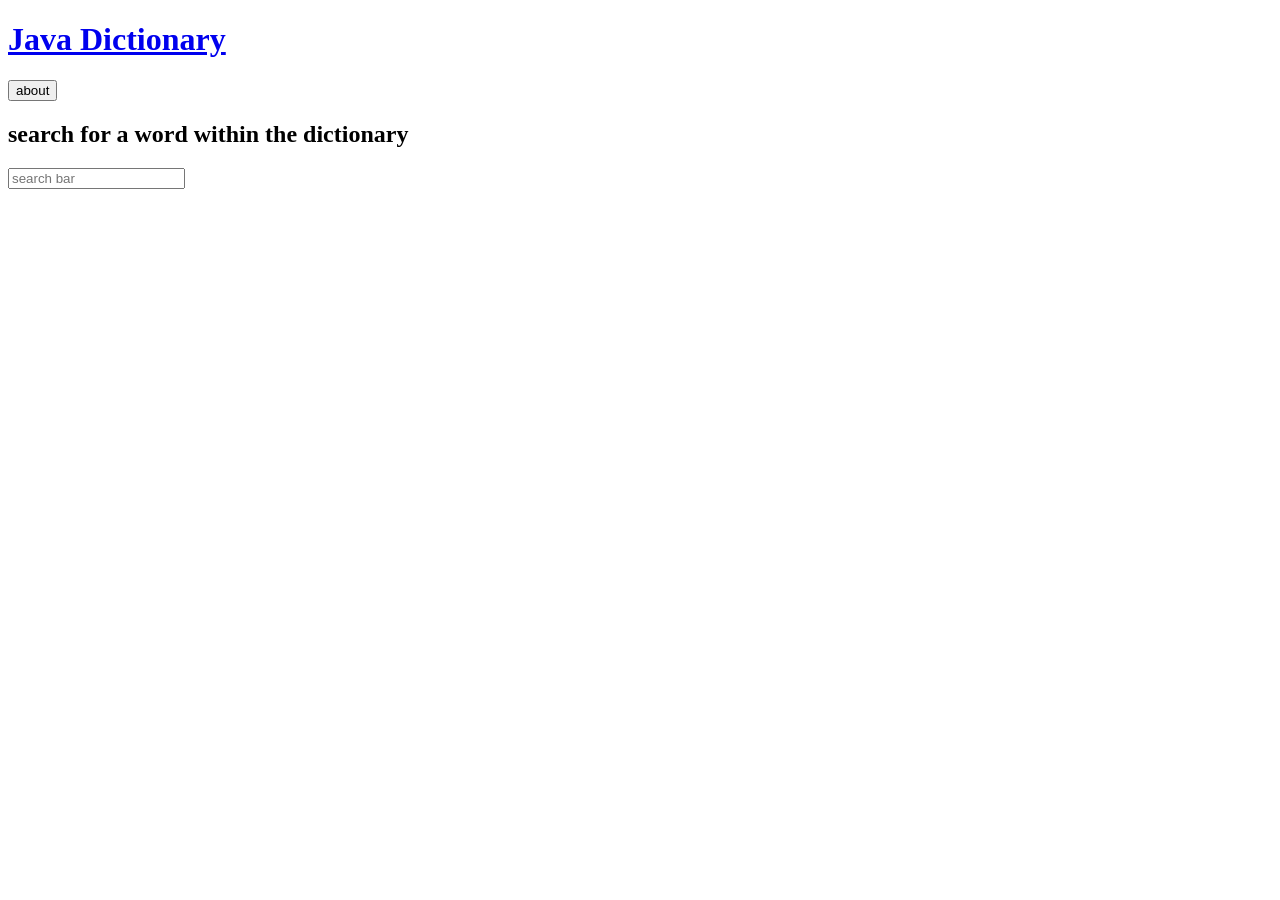
==== index.html @ ee022ebc "Add files via upload" ====
<!DOCTYPE html>
<html lang="en">
  <head>
    <link rel="preconnect" href="https://fonts.googleapis.com" />
    <link rel="preconnect" href="https://fonts.gstatic.com" crossorigin />
    <link
      href="https://fonts.googleapis.com/css2?family=Raleway:wght@300&display=swap"
      rel="stylesheet"
    />
    <script src="./buttons.js"></script>
    <meta charset="UTF-8" />
    <meta http-equiv="X-UA-Compatible" content="IE=edge" />
    <meta name="viewport" content="width=device-width, initial-scale=1.0" />
    <link rel="stylesheet" href="./styles.css" />
    <title>Java Dictionary</title>
  </head>
  <body>
    <div class="header">
      <h1 class="main-name"><a href="./index.html">Java Dictionary</a></h1>
      <button id="info" onclick="aboutButton()">about</button>
    </div>

    <div id="log">
      <h2>search for a word within the dictionary</h2>

      <form>
        <input id="search" type="text" placeholder="search bar" />
      </form>
    </div>
  </body>
</html>
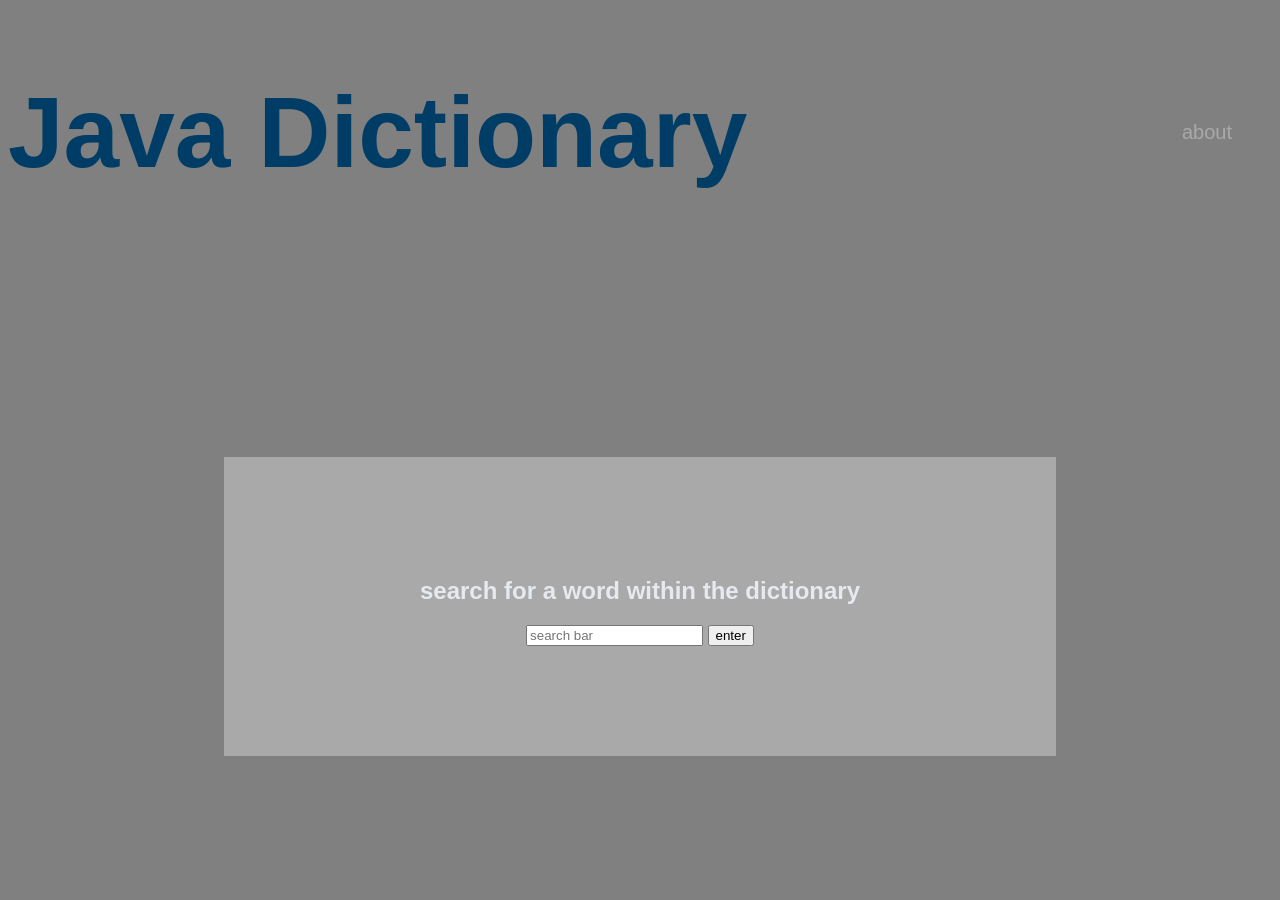
==== commit 188d7d9d: "Add files via upload" ====
--- a/index.html
+++ b/index.html
@@ -8,6 +8,7 @@
       rel="stylesheet"
     />
     <script src="./buttons.js"></script>
+    <script src="./index.js"></script>
     <meta charset="UTF-8" />
     <meta http-equiv="X-UA-Compatible" content="IE=edge" />
     <meta name="viewport" content="width=device-width, initial-scale=1.0" />
@@ -25,6 +26,13 @@
 
       <form>
         <input id="search" type="text" placeholder="search bar" />
+
+        <button id="enter" onclick="enterButton()">enter</button>
+        <script>
+          function enterButton() {
+            alert("The word exists in the dictonary. Click to view the meaning!");
+          }
+          </script>
       </form>
     </div>
   </body>
--- a/styles.css
+++ b/styles.css
@@ -0,0 +1,92 @@
+* {
+    font-family: "Papyrus", sans-serif;
+  }
+  
+  body {
+    background-color: grey;
+  }
+  
+  .header {
+    display: flex;
+    align-items: center;
+  }
+  .main-name {
+    color: #003d66;
+    font-size: 100px;
+  }
+  
+title {
+    text-align:center;
+}
+
+#info {
+    background-color: grey;
+    color: darkgrey;
+    margin-left: auto;
+    padding-top: 5px;
+    padding-bottom: 5px;
+    padding-left: 40px;
+    padding-right: 40px;
+    font-size: 20px;
+    text-align: center;
+    border: none;
+    border-radius: 10px;
+    border-color: grey;
+    border-width: 10px;
+  }
+  
+  #log {
+    background-color: darkgrey;
+    border: 50px, solid;
+    border-color: grey;
+    width: 50%;
+    margin: auto;
+    margin-top: 150px;
+    padding: 100px;
+    color: #e6eaef;
+    text-align: center;
+    padding-top: 100px;
+    padding-bottom: 100px;
+  }
+  
+  form {
+    margin: 10px;
+  }
+  
+  input[type="text"] {
+    transition: width 4s ease-in-out;
+  }
+  
+  input[type="text"]:focus {
+    width: 50%;
+  }
+  
+  #user {
+    margin-bottom: 20px;
+  }
+  
+  #pass {
+    border: #003d66;
+  }
+  
+  #desc {
+    padding: 20px;
+    border-color: black;
+    border: black;
+    border-radius: 10px;
+  }
+  
+  p > button {
+    margin: 20px;
+    display: flex;
+  }
+  
+  #h2abt {
+    text-align: center;
+  }
+  
+  a {
+    text-decoration: none;
+    color: #003d66;
+    text-align: center;
+  }
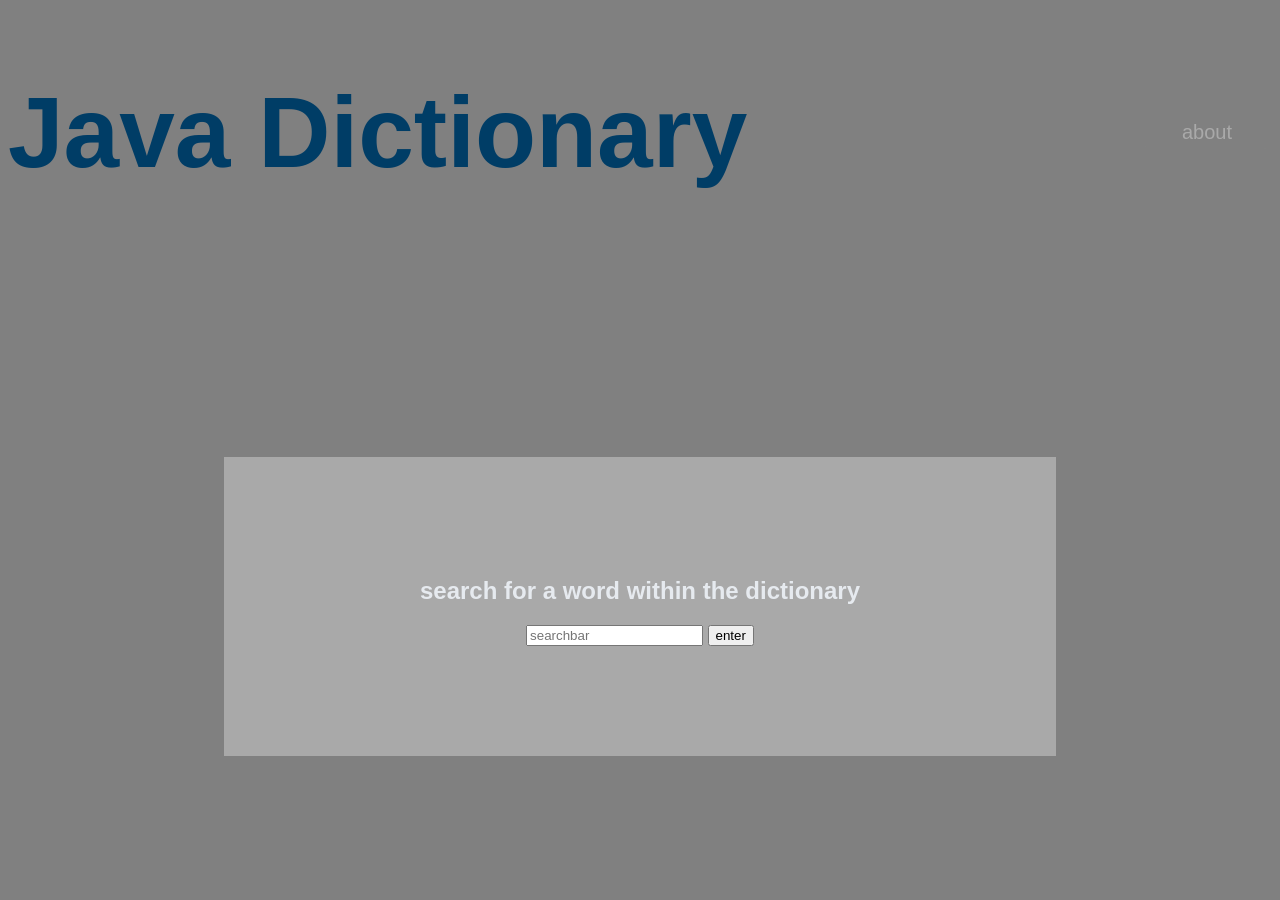
==== commit 794df723: "Update index.html" ====
--- a/index.html
+++ b/index.html
@@ -8,7 +8,6 @@
       rel="stylesheet"
     />
     <script src="./buttons.js"></script>
-    <script src="./index.js"></script>
     <meta charset="UTF-8" />
     <meta http-equiv="X-UA-Compatible" content="IE=edge" />
     <meta name="viewport" content="width=device-width, initial-scale=1.0" />
@@ -25,15 +24,12 @@
       <h2>search for a word within the dictionary</h2>
 
       <form>
-        <input id="search" type="text" placeholder="search bar" />
+        <input id="search" type="text" placeholder="searchbar" />
+        
 
         <button id="enter" onclick="enterButton()">enter</button>
-        <script>
-          function enterButton() {
-            alert("The word exists in the dictonary. Click to view the meaning!");
-          }
-          </script>
+        
       </form>
     </div>
   </body>
-</html>+</html>
